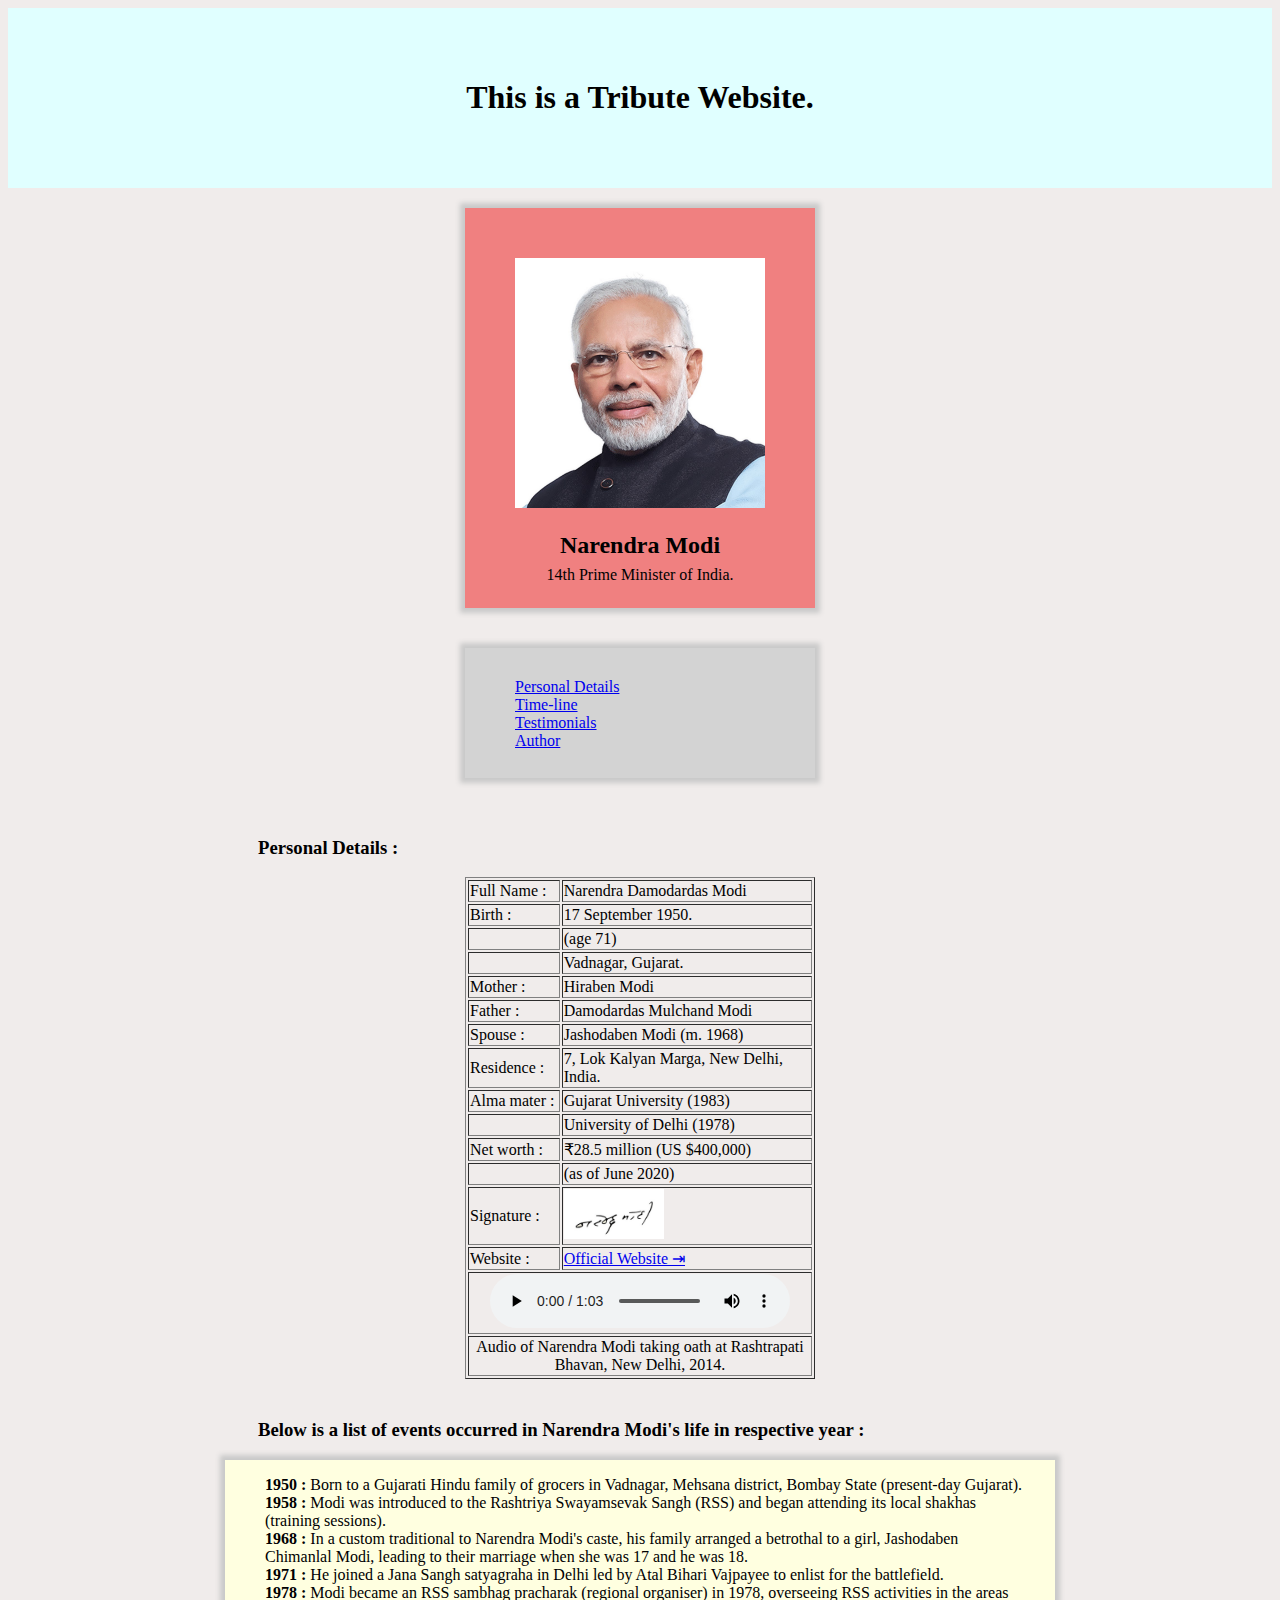
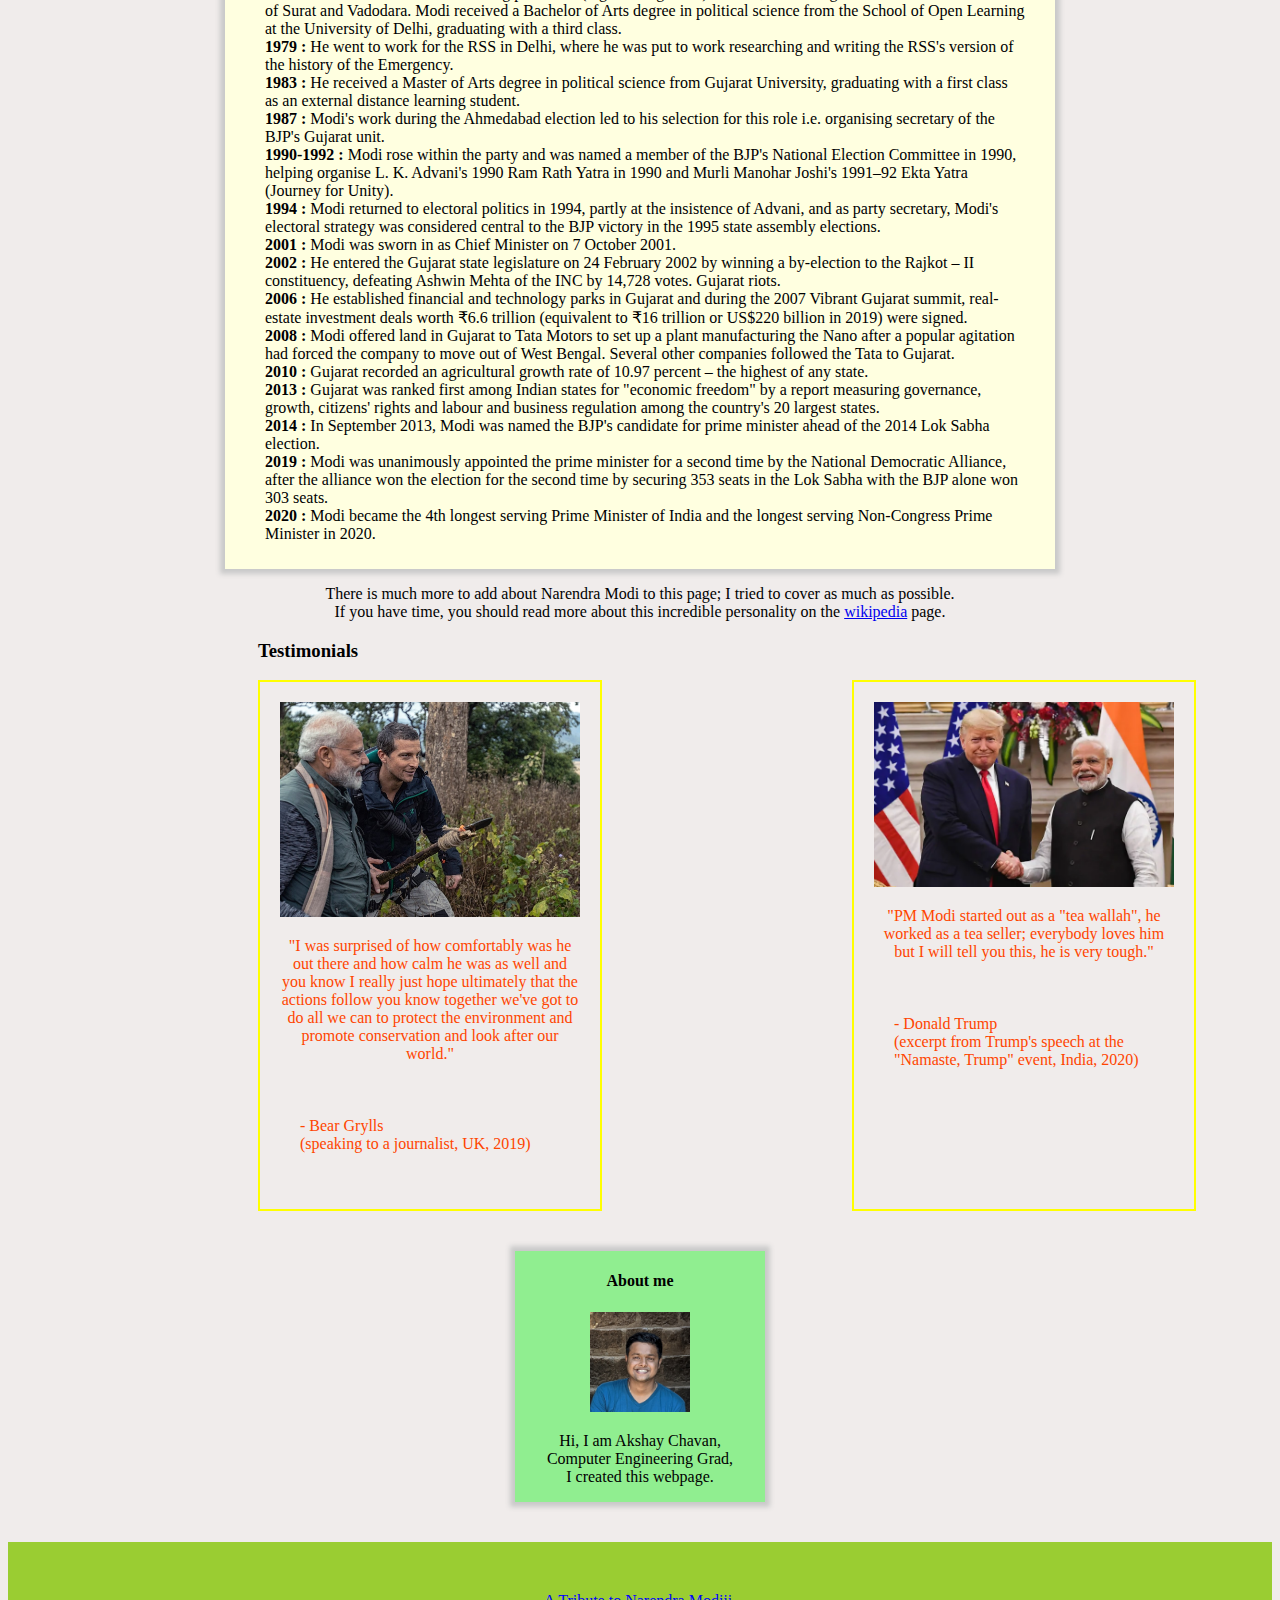
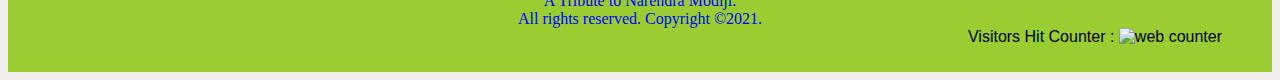
==== index.html @ f1067ef8 "renamed a file" ====
<!DOCTYPE html>

<html>
    <head>
        <meta charset="UTF-8">
        <meta name="viewport" content="width=device-width, initial-scale=1.0">
        <title>A Tribute Website</title>
        <link rel="icon" href="images/www.png" type="image/png">
        <link rel ="stylesheet" href="designsheet.css">
    </head>
    
    <body>

        <div class = "heading">
        <h1 > This is a Tribute Website.</h1>
        </div>
            
        <div class = "card">
        <img src = "images/nmodi.jpg" width = "250" title = "Narendra Modi" alt = "this is an image of narendra modi">
        <h2> Narendra Modi 
        <br> <span id="caption1">14th Prime Minister of India.</span> </h2>
        </div>
        
        <section>
        <div class="jumps"> 
            <a href = "#1" title = "goto Personal Details" > Personal Details</a><br>
            <a href = "#2" title = "goto Time-line" > Time-line</a><br>
            <a href = "#3" title = "goto Testimonials" > Testimonials</a><br>
            <a href = "#4" title = "goto Author" > Author</a>
        </div>
        
        <h3 id = "1" class = "heading3"> Personal Details : </h3>    
        
        <div class="table">
        <table width = "350" align="center" border = "1">
            <tr>
              <td>Full Name :</td>
              <td>Narendra Damodardas Modi</td>
            <tr>
              <td>Birth :</td>
              <td>17 September 1950.</td>
              <tr>
              <td>
              <td>(age 71)</td>
              </tr>
              <tr>
              <td>
              <td>Vadnagar, Gujarat.</td>
              </tr>
            <tr>
              <td>Mother :</td>
              <td>Hiraben Modi</td>
            </tr>
            <tr>
              <td>Father :</td>
              <td>Damodardas Mulchand Modi</td>
            </tr>
            <tr>
              <td>Spouse :</td>
              <td>Jashodaben Modi (m. 1968)</td>
            </tr>
            <tr>
              <td>Residence :</td>
              <td>7, Lok Kalyan Marga, New Delhi, India.</td>
            </tr>
            <tr>
            <td>Alma mater :</td>
            <td>Gujarat University (1983)</td>
            </tr>
            <tr>
            <td>
            <td>University of Delhi (1978)</td>
            </tr>
            <tr>
            <td>Net worth : </td>
            <td>₹28.5 million (US $400,000)</td>
            </tr>
              <tr>
            <td>
            <td>(as of June 2020)</td>
            </tr>
            <tr>
              <td>Signature :</td>
              <td><img src = "images/signature.png" height=50 width=100 title = "Narendra Modi's Signature" alt = "signature of Modi"></td>
            </tr>
            <tr>
              <td>Website :</td>
              <td><a href = "https://www.narendramodi.in/" title = "Click to open the website " > Official Website &#x21E5; </a></td>
            </tr>
            <tr class="entity">
              <td colspan="2"><audio controls>
                  <source src="modiaudio.mp3" type="audio/mp3">
                  </audio> </td>
            </tr>
            <tr class="entity">
                <td colspan="2"> Audio of Narendra Modi taking oath at Rashtrapati Bhavan, New Delhi, 2014.</td>    
            </tr>   
        </table>
           
        </div>
        
        <h3 id = "2" class = "heading3"> Below is a list of events occurred in Narendra Modi's life in respective year : </h3>
        <div class = "timeline">
        <ul>
        <li><span class ="year">1950 : </span>Born to a Gujarati Hindu family of grocers in Vadnagar, Mehsana district, Bombay State (present-day Gujarat).    
        <li><span class ="year">1958 : </span>Modi was introduced to the Rashtriya Swayamsevak Sangh (RSS) and began attending its local shakhas (training sessions).
        <li><span class ="year">1968 : </span>In a custom traditional to Narendra Modi's caste, his family arranged a betrothal to a girl, Jashodaben Chimanlal Modi, leading to their marriage when she was 17 and he was 18.
        <li><span class ="year">1971 : </span>He joined a Jana Sangh satyagraha in Delhi led by Atal Bihari Vajpayee to enlist for the battlefield.
        <li><span class ="year">1978 : </span>Modi became an RSS sambhag pracharak (regional organiser) in 1978, overseeing RSS activities in the areas of Surat and Vadodara. Modi received a Bachelor of Arts degree in political science from the School of Open Learning at the University of Delhi, graduating with a third class.
        <li><span class ="year">1979 : </span>He went to work for the RSS in Delhi, where he was put to work researching and writing the RSS's version of the history of the Emergency.
        <li><span class ="year">1983 : </span>He received a Master of Arts degree in political science from Gujarat University, graduating with a first class as an external distance learning student.
        <li><span class ="year">1987 : </span>Modi's work during the Ahmedabad election led to his selection for this role i.e. organising secretary of the BJP's Gujarat unit.
        <li><span class ="year">1990-1992 : </span>Modi rose within the party and was named a member of the BJP's National Election Committee in 1990, helping organise L. K. Advani's 1990 Ram Rath Yatra in 1990 and Murli Manohar Joshi's 1991–92 Ekta Yatra (Journey for Unity).
        <li><span class ="year">1994 : </span>Modi returned to electoral politics in 1994, partly at the insistence of Advani, and as party secretary, Modi's electoral strategy was considered central to the BJP victory in the 1995 state assembly elections.
        <li><span class ="year">2001 : </span>Modi was sworn in as Chief Minister on 7 October 2001.
        <li><span class ="year">2002 : </span>He entered the Gujarat state legislature on 24 February 2002 by winning a by-election to the Rajkot – II constituency, defeating Ashwin Mehta of the INC by 14,728 votes. Gujarat riots.
        <li><span class ="year">2006 : </span>He established financial and technology parks in Gujarat and during the 2007 Vibrant Gujarat summit, real-estate investment deals worth ₹6.6 trillion (equivalent to ₹16 trillion or US$220 billion in 2019) were signed.
        <li><span class ="year">2008 : </span>Modi offered land in Gujarat to Tata Motors to set up a plant manufacturing the Nano after a popular agitation had forced the company to move out of West Bengal. Several other companies followed the Tata to Gujarat.
        <li><span class ="year">2010 : </span>Gujarat recorded an agricultural growth rate of 10.97 percent – the highest of any state.
        <li><span class ="year">2013 : </span>Gujarat was ranked first among Indian states for "economic freedom" by a report measuring governance, growth, citizens' rights and labour and business regulation among the country's 20 largest states.
        <li><span class ="year">2014 : </span>In September 2013, Modi was named the BJP's candidate for prime minister ahead of the 2014 Lok Sabha election.
        <li><span class ="year">2019 : </span>Modi was unanimously appointed the prime minister for a second time by the National Democratic Alliance, after the alliance won the election for the second time by securing 353 seats in the Lok Sabha with the BJP alone won 303 seats.
        <li><span class ="year">2020 : </span>Modi became the 4th longest serving Prime Minister of India and the longest serving Non-Congress Prime Minister in 2020.
        </ul>
        </div>
        
        <div>
        <p> There is much more to add about Narendra Modi to this page; I tried to cover as much as possible.<br>
        If you have time, you should read more about this incredible personality on the 
        <a href = "https://en.wikipedia.org/wiki/Narendra_Modi" title = "Click to open Wikipedia Page " > wikipedia</a> page. </p>
        </div>
        
        <h3 id = "3" class = "heading3"> Testimonials </h3>
        <div class = "testimonials">
        
        <div class="bear">
        <img src = "images/modiwithgrylls.jpg" width ="300" title = "Narendra Modi with Bear Grylls" alt = "image of Narendra Modi and Bear Grylls">
        <p> "I was surprised of how comfortably was he out there and how calm he was as well and
        you know I really just hope ultimately that the actions follow you know together 
        we've got to do all we can to protect the environment and promote conservation and look 
        after our world." <br><br><p class = "names"> - Bear Grylls <br>(speaking to a journalist, UK, 2019)</p></p>
        </div>
        
        <div class="bear">
        <img src = "images/modiwithtrump.jpg" width ="300" title = "Narendra Modi with Dolan Trump" alt = "image of Narendra Modi and Donald Trump">
        <p> "PM Modi started out as a "tea wallah", he worked as a tea seller;
        everybody loves him but I will tell you this, he is very tough."<br><br><p class = "names"> - Donald Trump <br>(excerpt from Trump's speech at the "Namaste, Trump" event, India, 2020) 
        </p></p>
        </div>
        </div>

        <div class="about">
        <h4 id = "4" > About me </h4>
        <img src = "images/akshay.jpg" width = "100" title = "Akshay Chavan" alt = "this is an image of me, Akshay">
        <p> Hi, I am Akshay Chavan,<br> Computer Engineering Grad, <br>I created this webpage.</p>
        </div>
        </section>
        
        <div class="foot">
        A Tribute to Narendra Modiji. <br>
        All rights reserved. Copyright &copy;2021. <br>
        
        <div class = "count">
        <!-- Start of WebFreeCounter Code -->
        Visitors Hit Counter : <img src="https://www.webfreecounter.com/hit.php?id=gvpdona&nd=4&style=14" border="0" alt="web counter"></a>
        <!-- End of WebFreeCounter Code -->        
        </div>
        </div>
    </body>
</html>
---- designsheet.css ----
body{
    background-color:#F0ECEB;
    text-align: center;
}

.heading {
    display: block;
    background: lightcyan;
    padding: 50px 0;
    text-align: center;
    margin-bottom: 20px;
}

.card{
    display: inline-block;
    background: lightcoral;
    height: 350px;
    width: 350px;
    padding-top: 50px;
    margin-bottom: 40px;
    
    box-shadow:0px 0px 5px 5px #C9C9C9;
    -webkit-box-shadow:2px 2px 5px 5x #C9C9C9;
    -moz-box-shadow:2px 2px 5px 5px #C9C9C9;
}

#caption1{
    font-weight: 500;
    font-size: 16px;
}

.jumps{
    padding-top: 30px;
    display: inline-block;
    background: lightgrey;
    height: 100px;
    width: 300px;
    text-align: left;
    padding-left: 50px;
    margin-bottom: 40px;
    
    box-shadow:0px 0px 5px 5px #C9C9C9;
    -webkit-box-shadow:2px 2px 5px 5x #C9C9C9;
    -moz-box-shadow:2px 2px 5px 5px #C9C9C9;
}

.table{
    text-align: left;
    margin-bottom: 40px;
}

.entity{
    text-align:center;
}

.heading3{
   text-align: left;
   padding-left: 250px;
}

ul{
   list-style-type: none;
   padding-bottom: 10px;
}

.year{
    font-weight: bold;
}

.timeline{
    inline-size: 800px;
    overflow-wrap: break-word;
    text-align: left;
    margin-left: auto;
    margin-right: auto;
    display: inline-block;
    padding-right: 30px;
    background: lightyellow;
    
    box-shadow:0px 0px 5px 5px #C9C9C9;
    -webkit-box-shadow:2px 2px 5px 5x #C9C9C9;
    -moz-box-shadow:2px 2px 5px 5px #C9C9C9;
}

.testimonials{
    display: flex;
    color:orangered;
    inline-size: 250px;
    
    margin-bottom: 40px;
}

.bear{
    flex: 1;
    padding: 20px;
    margin-left: 250px;
    border: 2px solid yellow;
}

.trump{
    border: 2px solid yellow;
}

.names{
    text-align: left;
    padding: 20px;
}

.about {
    display: inline-block;
    background: lightgreen;
    inline-size: 250px;
    overflow-wrap: break-word;
    
    box-shadow:0px 0px 5px 5px #C9C9C9;
    -webkit-box-shadow:2px 2px 5px 5x #C9C9C9;
    -moz-box-shadow:2px 2px 5px 5px #C9C9C9;
}

.foot{
    margin-top: 40px;
    color:blue;
    display: block;
    padding: 50px 0;
    height: 30px;
    background: yellowgreen;
}

.count{
    padding-right: 50px;
    text-align: right;
    font-size: 16px;
    color: black;
    font-family: Arial, Helvetica, sans-serif;
}
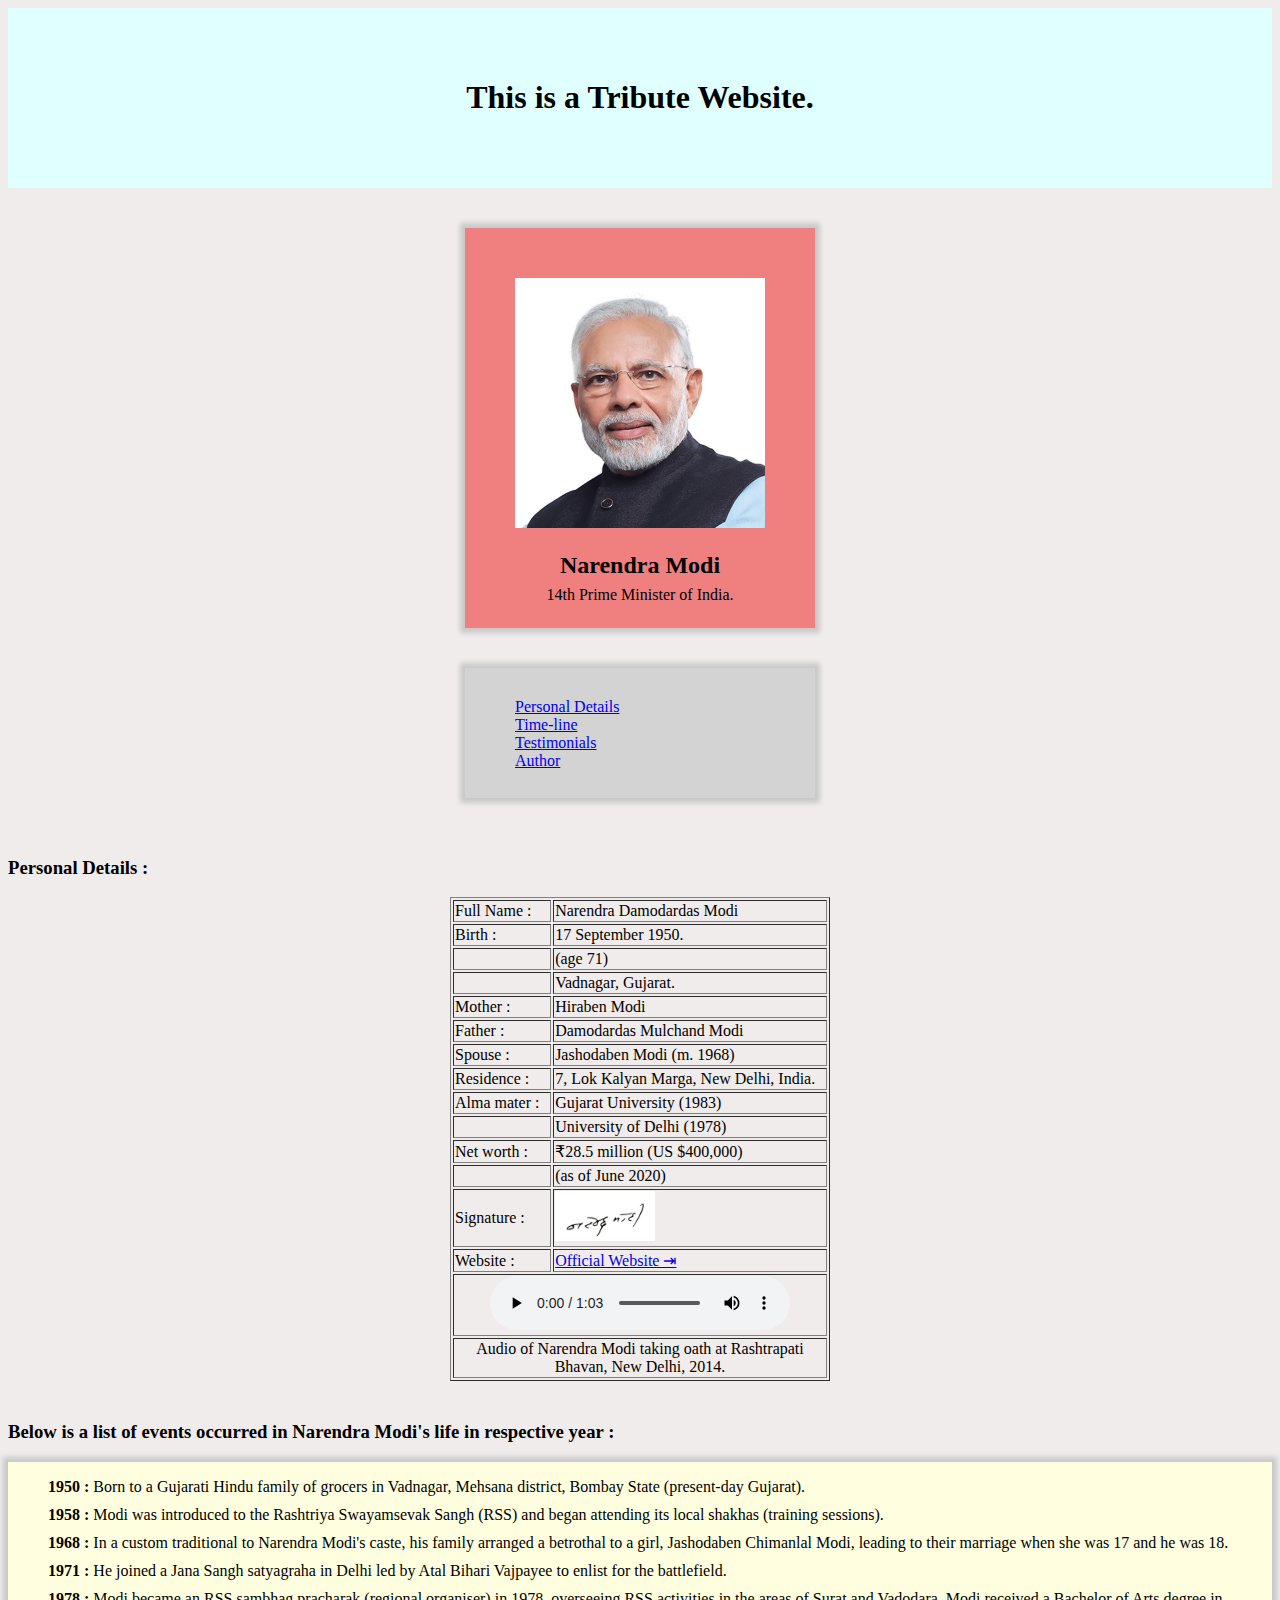
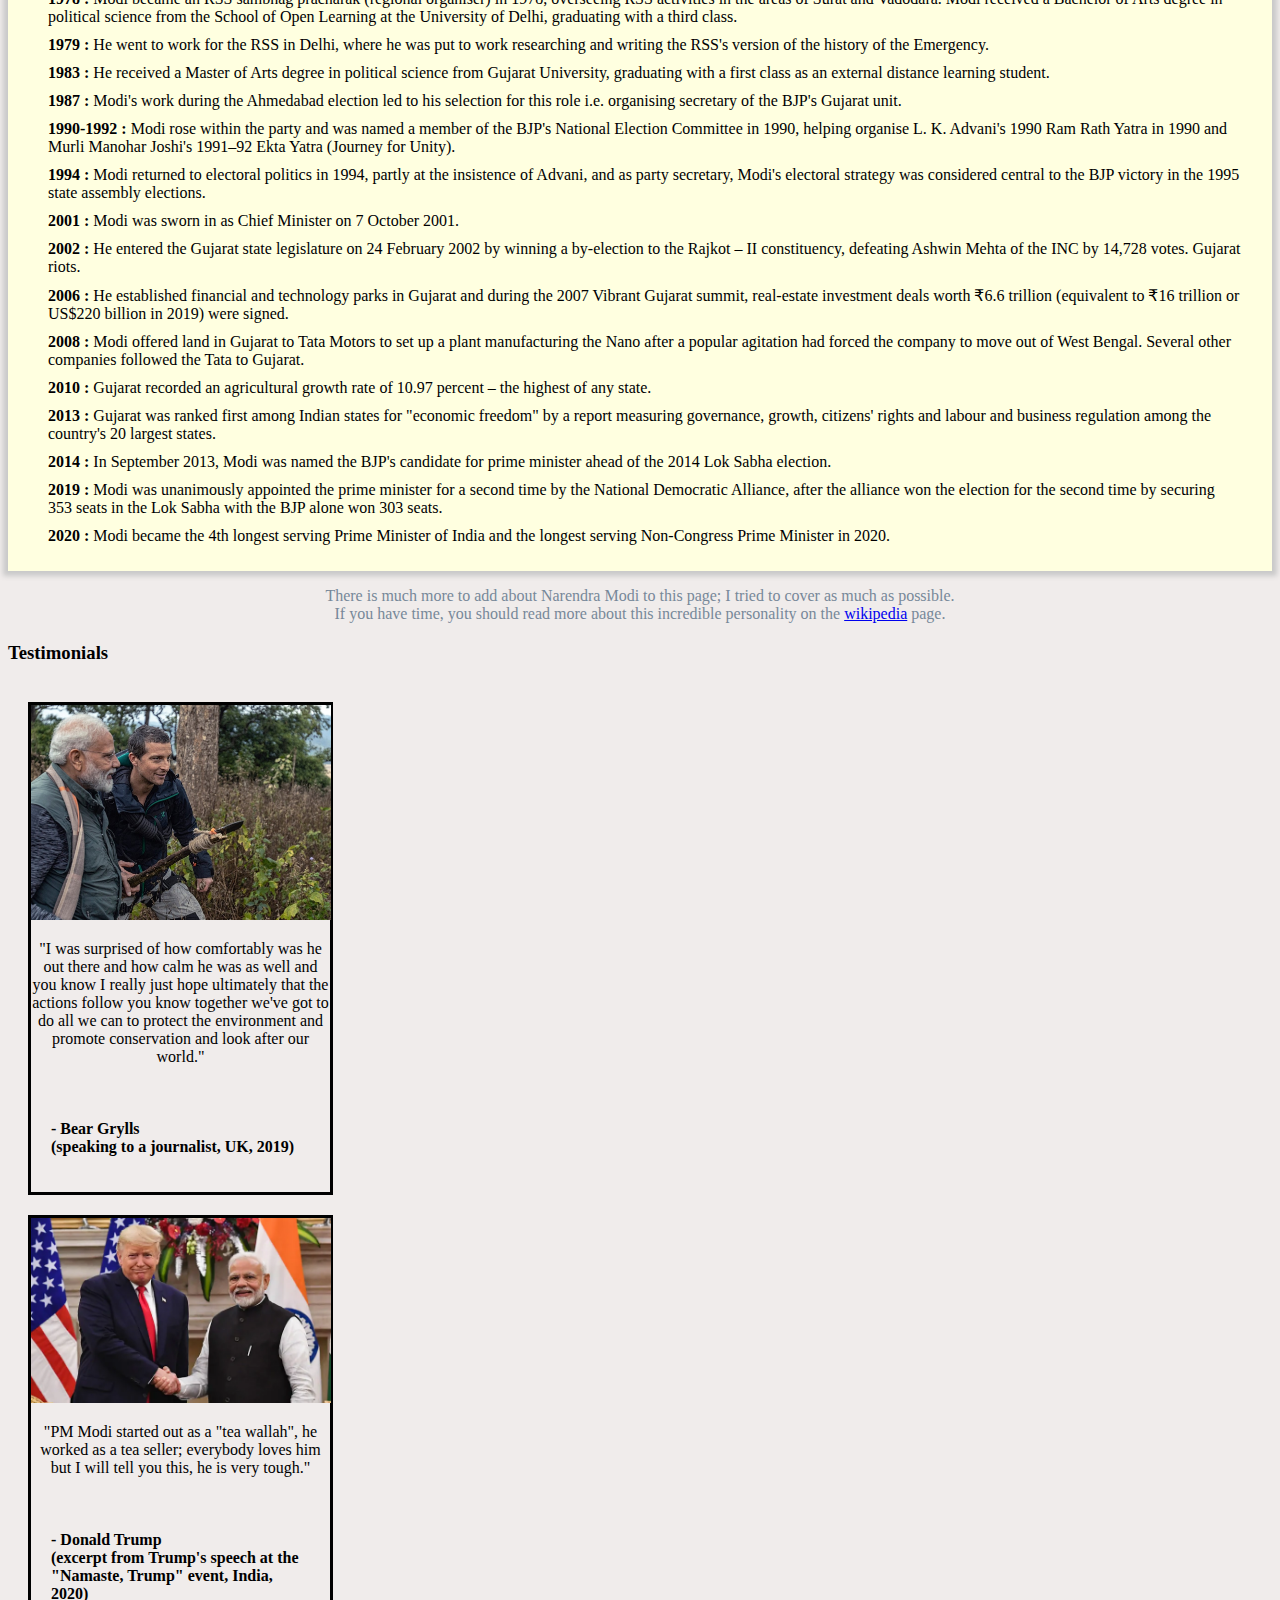
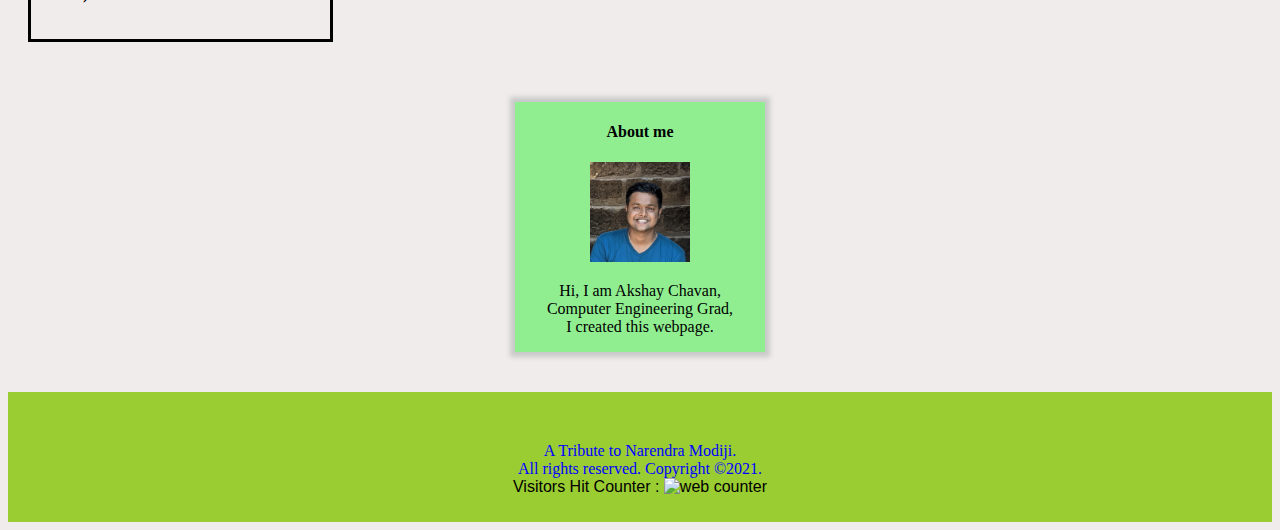
==== commit af68667d: "little more changes" ====
--- a/index.html
+++ b/index.html
@@ -32,7 +32,7 @@
         <h3 id = "1" class = "heading3"> Personal Details : </h3>    
         
         <div class="table">
-        <table width = "350" align="center" border = "1">
+        <table width = "380" align="center" border = "1">
             <tr>
               <td>Full Name :</td>
               <td>Narendra Damodardas Modi</td>
@@ -124,7 +124,7 @@
         </ul>
         </div>
         
-        <div>
+        <div class="wiki">
         <p> There is much more to add about Narendra Modi to this page; I tried to cover as much as possible.<br>
         If you have time, you should read more about this incredible personality on the 
         <a href = "https://en.wikipedia.org/wiki/Narendra_Modi" title = "Click to open Wikipedia Page " > wikipedia</a> page. </p>
@@ -141,7 +141,7 @@
         after our world." <br><br><p class = "names"> - Bear Grylls <br>(speaking to a journalist, UK, 2019)</p></p>
         </div>
         
-        <div class="bear">
+        <div class="trump">
         <img src = "images/modiwithtrump.jpg" width ="300" title = "Narendra Modi with Dolan Trump" alt = "image of Narendra Modi and Donald Trump">
         <p> "PM Modi started out as a "tea wallah", he worked as a tea seller;
         everybody loves him but I will tell you this, he is very tough."<br><br><p class = "names"> - Donald Trump <br>(excerpt from Trump's speech at the "Namaste, Trump" event, India, 2020) 
--- a/designsheet.css
+++ b/designsheet.css
@@ -9,7 +9,7 @@
     background: lightcyan;
     padding: 50px 0;
     text-align: center;
-    margin-bottom: 20px;
+    margin-bottom: 40px;
 }
 
 .card{
@@ -51,12 +51,12 @@
 }
 
 .entity{
-    text-align:center;
+    text-align: center;
+    margin-left: auto;
 }
 
 .heading3{
    text-align: left;
-   padding-left: 250px;
 }
 
 ul{
@@ -68,8 +68,12 @@
     font-weight: bold;
 }
 
+li + li {
+  margin-top: 10px;
+}
+
 .timeline{
-    inline-size: 800px;
+    
     overflow-wrap: break-word;
     text-align: left;
     margin-left: auto;
@@ -83,28 +87,32 @@
     -moz-box-shadow:2px 2px 5px 5px #C9C9C9;
 }
 
+.wiki{
+    color:lightslategray;
+    text-align: justify-all;
+}
+
 .testimonials{
-    display: flex;
-    color:orangered;
-    inline-size: 250px;
-    
+    color:black;
+    inline-size: 305px;
+    padding: 20px;
     margin-bottom: 40px;
 }
 
 .bear{
-    flex: 1;
-    padding: 20px;
-    margin-left: 250px;
-    border: 2px solid yellow;
+    
+    border: 3px solid black;
+    margin-bottom: 20px;
 }
 
 .trump{
-    border: 2px solid yellow;
+    border: 3px solid black;
 }
 
 .names{
     text-align: left;
     padding: 20px;
+    font-weight: bold;
 }
 
 .about {
@@ -128,8 +136,7 @@
 }
 
 .count{
-    padding-right: 50px;
-    text-align: right;
+    text-align: center;
     font-size: 16px;
     color: black;
     font-family: Arial, Helvetica, sans-serif;
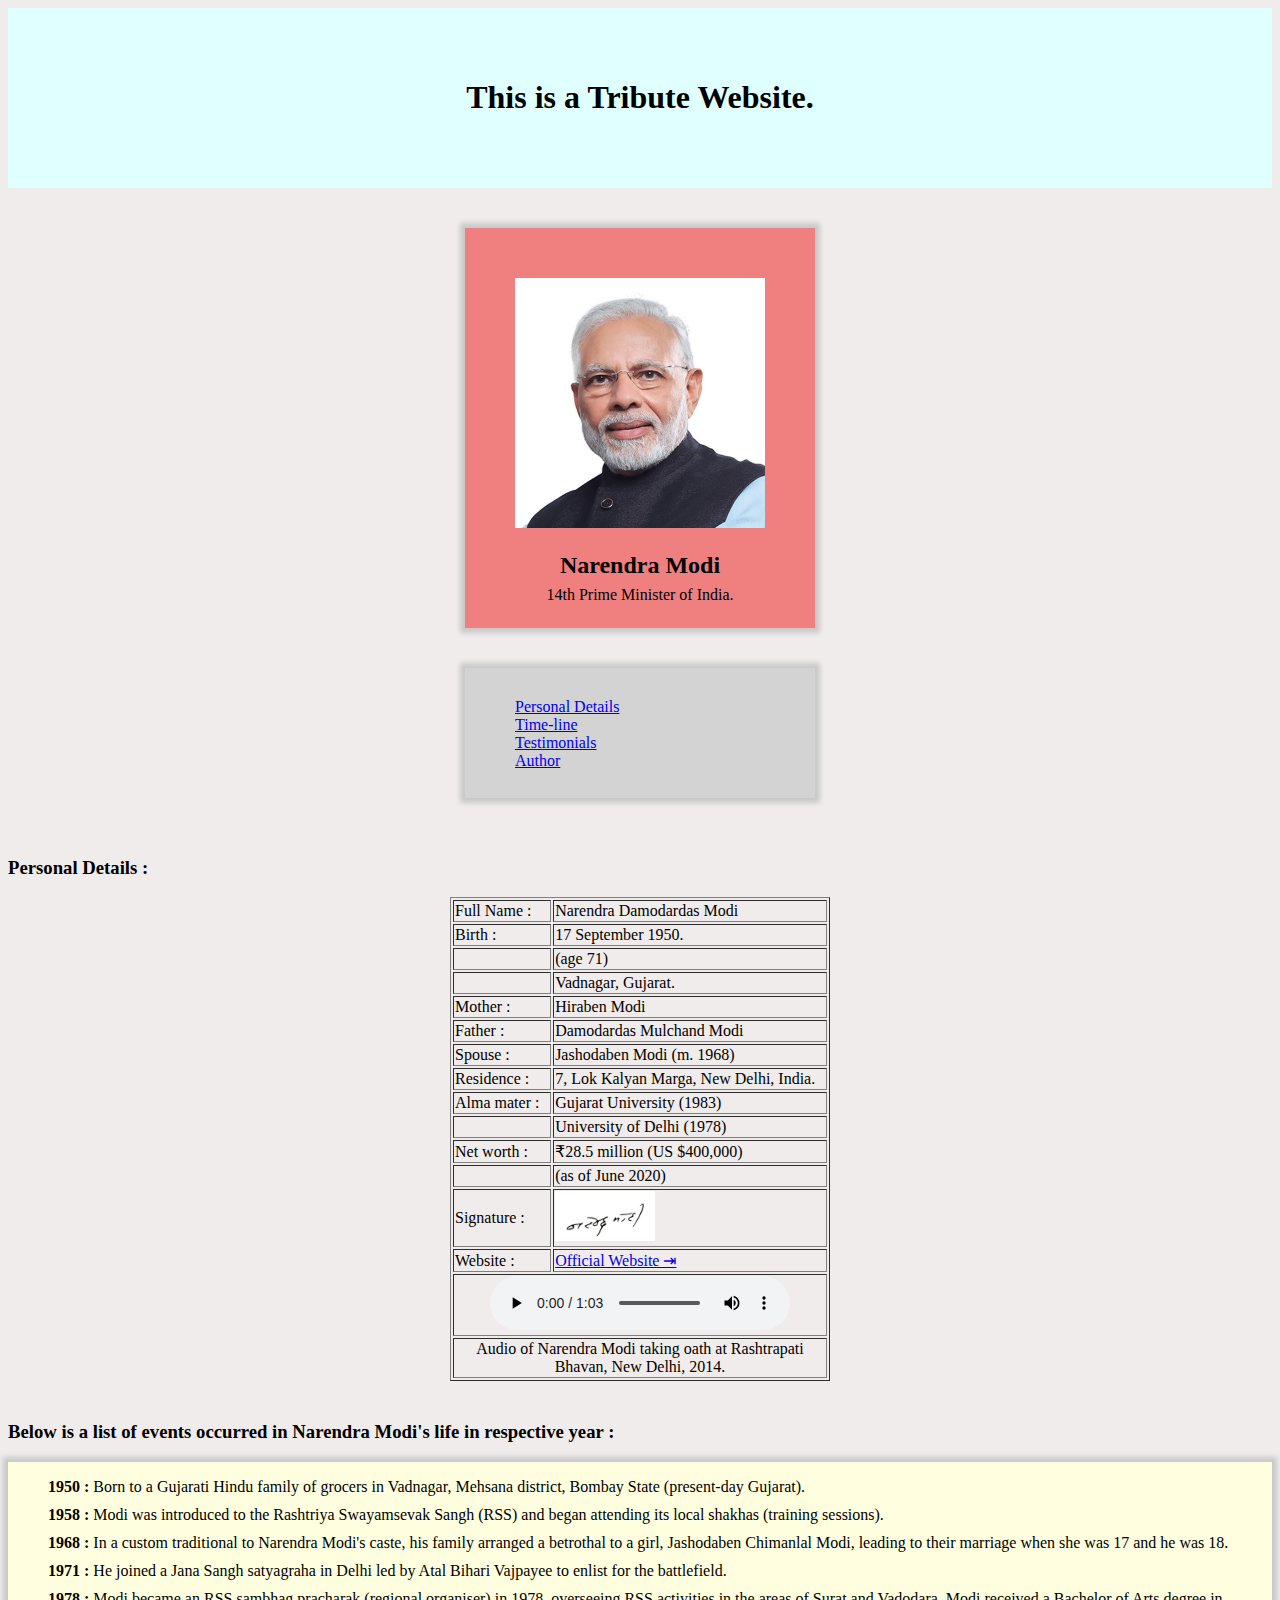
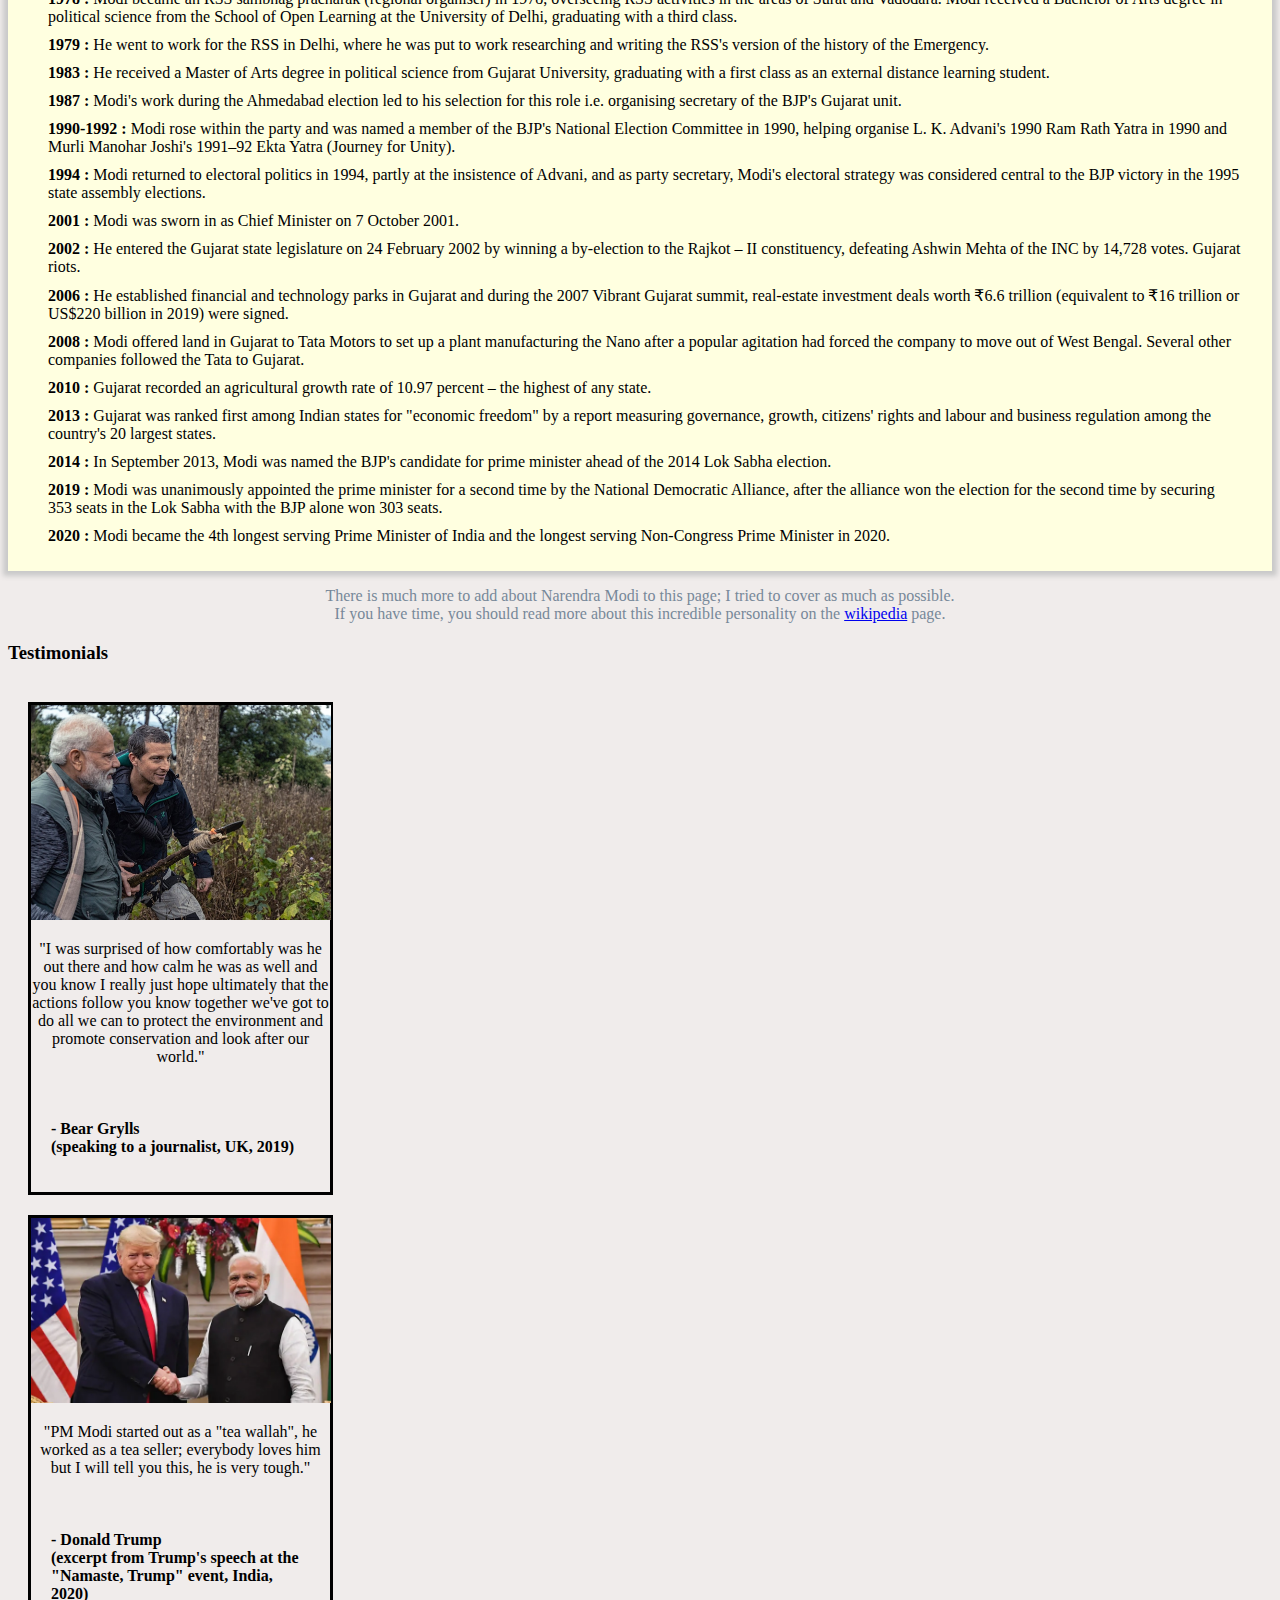
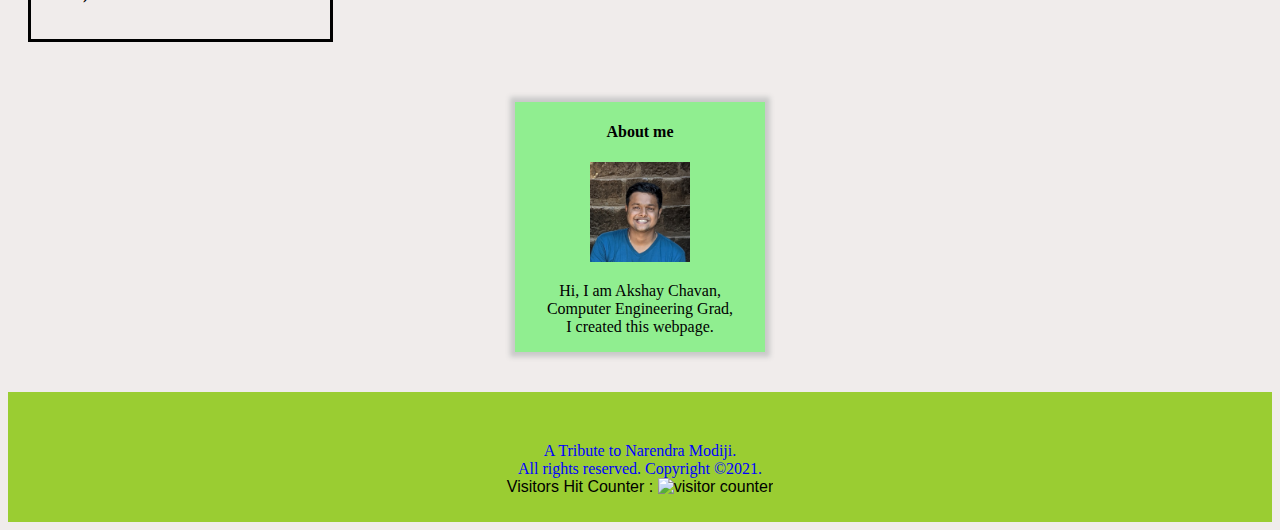
==== commit a6534cd2: "Update index.html" ====
--- a/index.html
+++ b/index.html
@@ -162,7 +162,7 @@
         
         <div class = "count">
         <!-- Start of WebFreeCounter Code -->
-        Visitors Hit Counter : <img src="https://www.webfreecounter.com/hit.php?id=gvpdona&nd=4&style=14" border="0" alt="web counter"></a>
+        Visitors Hit Counter : <img src="https://www.webfreecounter.com/hit.php?id=grupdooc&nd=3&style=14" border="0" alt="visitor counter">
         <!-- End of WebFreeCounter Code -->        
         </div>
         </div>
